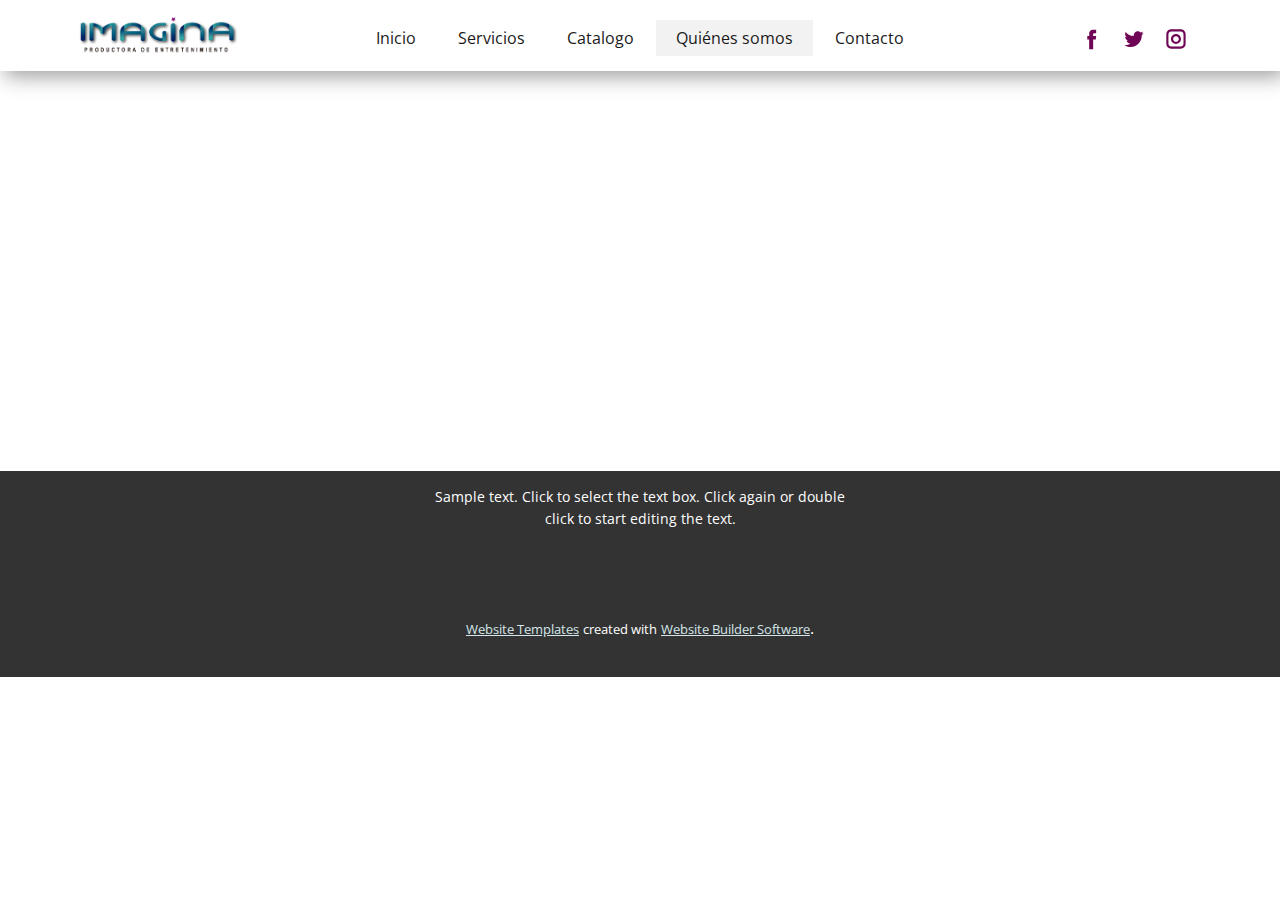
==== Acerca-de.html @ 05b4f223 "imagina productora improved version" ====
<!DOCTYPE html>
<html style="font-size: 16px;" lang="es"><head>
    <meta name="viewport" content="width=device-width, initial-scale=1.0">
    <meta charset="utf-8">
    <meta name="keywords" content="">
    <meta name="description" content="">
    <title>Acerca de</title>
    <link rel="stylesheet" href="nicepage.css" media="screen">
<link rel="stylesheet" href="Acerca-de.css" media="screen">
    <script class="u-script" type="text/javascript" src="jquery.js" defer=""></script>
    <script class="u-script" type="text/javascript" src="nicepage.js" defer=""></script>
    <meta name="generator" content="Nicepage 5.15.1, nicepage.com">
    <link id="u-theme-google-font" rel="stylesheet" href="https://fonts.googleapis.com/css?family=Montserrat:100,100i,200,200i,300,300i,400,400i,500,500i,600,600i,700,700i,800,800i,900,900i|Open+Sans:300,300i,400,400i,500,500i,600,600i,700,700i,800,800i">
    
    
    
    
    
    
    
    
    
    <script type="application/ld+json">{
		"@context": "http://schema.org",
		"@type": "Organization",
		"name": "",
		"sameAs": [
				"https://facebook.com/name",
				"https://twitter.com/name",
				"https://instagram.com/name"
		]
}</script>
    <meta name="theme-color" content="#9ac2c7">
    <meta name="twitter:site" content="@">
    <meta name="twitter:card" content="summary_large_image">
    <meta name="twitter:title" content="Acerca de">
    <meta name="twitter:description" content="">
    <meta property="og:title" content="Acerca de">
    <meta property="og:type" content="website">
  <meta data-intl-tel-input-cdn-path="intlTelInput/"></head>
  <body class="u-body u-xl-mode" data-lang="es"><header class="u-align-center-sm u-align-center-xs u-box-shadow u-clearfix u-header u-header" id="sec-1ca2"><div class="u-clearfix u-sheet u-valign-middle u-sheet-1">
        <nav class="u-align-left u-menu u-menu-dropdown u-offcanvas u-menu-1" data-responsive-from="MD">
          <div class="menu-collapse" style="font-size: 1rem;">
            <a class="u-button-style u-nav-link" href="#">
              <svg class="u-svg-link" preserveAspectRatio="xMidYMin slice" viewBox="0 0 302 302" style=""><use xmlns:xlink="http://www.w3.org/1999/xlink" xlink:href="#svg-8a8f"></use></svg>
              <svg xmlns="http://www.w3.org/2000/svg" xmlns:xlink="http://www.w3.org/1999/xlink" version="1.1" id="svg-8a8f" x="0px" y="0px" viewBox="0 0 302 302" style="enable-background:new 0 0 302 302;" xml:space="preserve" class="u-svg-content"><g><rect y="36" width="302" height="30"></rect><rect y="236" width="302" height="30"></rect><rect y="136" width="302" height="30"></rect>
</g><g></g><g></g><g></g><g></g><g></g><g></g><g></g><g></g><g></g><g></g><g></g><g></g><g></g><g></g><g></g></svg>
            </a>
          </div>
          <div class="u-custom-menu u-nav-container">
            <ul class="u-nav u-spacing-2 u-unstyled u-nav-1"><li class="u-nav-item"><a class="u-active-grey-5 u-button-style u-hover-grey-10 u-nav-link u-text-active-grey-90 u-text-grey-90 u-text-hover-grey-90" href="Página-1.html" style="padding: 10px 20px;">Inicio</a>
</li><li class="u-nav-item"><a class="u-active-grey-5 u-button-style u-hover-grey-10 u-nav-link u-text-active-grey-90 u-text-grey-90 u-text-hover-grey-90" style="padding: 10px 20px;">Servicios</a>
</li><li class="u-nav-item"><a class="u-active-grey-5 u-button-style u-hover-grey-10 u-nav-link u-text-active-grey-90 u-text-grey-90 u-text-hover-grey-90" href="#" style="padding: 10px 20px;">Catalogo</a><div class="u-nav-popup"><ul class="u-h-spacing-20 u-nav u-unstyled u-v-spacing-10 u-nav-2"><li class="u-nav-item"><a class="u-button-style u-nav-link u-white">Shows Clasicos</a>
</li><li class="u-nav-item"><a class="u-button-style u-nav-link u-white">Shows Especiales</a>
</li></ul>
</div>
</li><li class="u-nav-item"><a class="u-active-grey-5 u-button-style u-hover-grey-10 u-nav-link u-text-active-grey-90 u-text-grey-90 u-text-hover-grey-90" href="Acerca-de.html" style="padding: 10px 20px;">Quiénes somos</a>
</li><li class="u-nav-item"><a class="u-active-grey-5 u-button-style u-hover-grey-10 u-nav-link u-text-active-grey-90 u-text-grey-90 u-text-hover-grey-90" href="Contacto.html" style="padding: 10px 20px;">Contacto</a>
</li></ul>
          </div>
          <div class="u-custom-menu u-nav-container-collapse">
            <div class="u-align-center u-container-style u-inner-container-layout u-opacity u-opacity-95 u-sidenav u-white">
              <div class="u-inner-container-layout u-sidenav-overflow">
                <div class="u-menu-close"></div>
                <ul class="u-align-center u-nav u-popupmenu-items u-unstyled u-nav-3"><li class="u-nav-item"><a class="u-button-style u-nav-link" href="Página-1.html">Inicio</a>
</li><li class="u-nav-item"><a class="u-button-style u-nav-link">Servicios</a>
</li><li class="u-nav-item"><a class="u-button-style u-nav-link" href="#">Catalogo</a><div class="u-nav-popup"><ul class="u-h-spacing-20 u-nav u-unstyled u-v-spacing-10 u-nav-4"><li class="u-nav-item"><a class="u-button-style u-nav-link">Shows Clasicos</a>
</li><li class="u-nav-item"><a class="u-button-style u-nav-link">Shows Especiales</a>
</li></ul>
</div>
</li><li class="u-nav-item"><a class="u-button-style u-nav-link" href="Acerca-de.html">Quiénes somos</a>
</li><li class="u-nav-item"><a class="u-button-style u-nav-link" href="Contacto.html">Contacto</a>
</li></ul>
              </div>
            </div>
            <div class="u-black u-menu-overlay u-opacity u-opacity-40"></div>
          </div>
        </nav>
        <img class="u-image u-image-contain u-image-default u-image-1" src="images/-tittle-imagina.png" alt="" data-image-width="1565" data-image-height="342">
        <div class="u-social-icons u-spacing-10 u-social-icons-1">
          <a class="u-social-url" title="facebook" target="_blank" href="https://facebook.com/name"><span class="u-icon u-social-facebook u-social-icon u-text-custom-color-1 u-icon-1"><svg class="u-svg-link" preserveAspectRatio="xMidYMin slice" viewBox="0 0 112 112" style=""><use xmlns:xlink="http://www.w3.org/1999/xlink" xlink:href="#svg-5868"></use></svg><svg class="u-svg-content" viewBox="0 0 112 112" x="0" y="0" id="svg-5868"><path fill="currentColor" d="M75.5,28.8H65.4c-1.5,0-4,0.9-4,4.3v9.4h13.9l-1.5,15.8H61.4v45.1H42.8V58.3h-8.8V42.4h8.8V32.2
c0-7.4,3.4-18.8,18.8-18.8h13.8v15.4H75.5z"></path></svg></span>
          </a>
          <a class="u-social-url" title="twitter" target="_blank" href="https://twitter.com/name"><span class="u-icon u-social-icon u-social-twitter u-text-custom-color-1 u-icon-2"><svg class="u-svg-link" preserveAspectRatio="xMidYMin slice" viewBox="0 0 112 112" style=""><use xmlns:xlink="http://www.w3.org/1999/xlink" xlink:href="#svg-b0ff"></use></svg><svg class="u-svg-content" viewBox="0 0 112 112" x="0" y="0" id="svg-b0ff"><path fill="currentColor" d="M92.2,38.2c0,0.8,0,1.6,0,2.3c0,24.3-18.6,52.4-52.6,52.4c-10.6,0.1-20.2-2.9-28.5-8.2
	c1.4,0.2,2.9,0.2,4.4,0.2c8.7,0,16.7-2.9,23-7.9c-8.1-0.2-14.9-5.5-17.3-12.8c1.1,0.2,2.4,0.2,3.4,0.2c1.6,0,3.3-0.2,4.8-0.7
	c-8.4-1.6-14.9-9.2-14.9-18c0-0.2,0-0.2,0-0.2c2.5,1.4,5.4,2.2,8.4,2.3c-5-3.3-8.3-8.9-8.3-15.4c0-3.4,1-6.5,2.5-9.2
	c9.1,11.1,22.7,18.5,38,19.2c-0.2-1.4-0.4-2.8-0.4-4.3c0.1-10,8.3-18.2,18.5-18.2c5.4,0,10.1,2.2,13.5,5.7c4.3-0.8,8.1-2.3,11.7-4.5
	c-1.4,4.3-4.3,7.9-8.1,10.1c3.7-0.4,7.3-1.4,10.6-2.9C98.9,32.3,95.7,35.5,92.2,38.2z"></path></svg></span>
          </a>
          <a class="u-social-url" title="instagram" target="_blank" href="https://instagram.com/name"><span class="u-icon u-social-icon u-social-instagram u-text-custom-color-1 u-icon-3"><svg class="u-svg-link" preserveAspectRatio="xMidYMin slice" viewBox="0 0 112 112" style=""><use xmlns:xlink="http://www.w3.org/1999/xlink" xlink:href="#svg-63e6"></use></svg><svg class="u-svg-content" viewBox="0 0 112 112" x="0" y="0" id="svg-63e6"><path fill="currentColor" d="M55.9,32.9c-12.8,0-23.2,10.4-23.2,23.2s10.4,23.2,23.2,23.2s23.2-10.4,23.2-23.2S68.7,32.9,55.9,32.9z
	 M55.9,69.4c-7.4,0-13.3-6-13.3-13.3c-0.1-7.4,6-13.3,13.3-13.3s13.3,6,13.3,13.3C69.3,63.5,63.3,69.4,55.9,69.4z"></path><path fill="#FFFFFF" d="M79.7,26.8c-3,0-5.4,2.5-5.4,5.4s2.5,5.4,5.4,5.4c3,0,5.4-2.5,5.4-5.4S82.7,26.8,79.7,26.8z"></path><path fill="currentColor" d="M78.2,11H33.5C21,11,10.8,21.3,10.8,33.7v44.7c0,12.6,10.2,22.8,22.7,22.8h44.7c12.6,0,22.7-10.2,22.7-22.7
	V33.7C100.8,21.1,90.6,11,78.2,11z M91,78.4c0,7.1-5.8,12.8-12.8,12.8H33.5c-7.1,0-12.8-5.8-12.8-12.8V33.7
	c0-7.1,5.8-12.8,12.8-12.8h44.7c7.1,0,12.8,5.8,12.8,12.8V78.4z"></path></svg></span>
          </a>
        </div>
      </div></header>
    <section class="u-clearfix u-section-1" id="sec-670c">
      <div class="u-clearfix u-sheet u-sheet-1"></div>
    </section>
    
    
    
    
    
    
    
    
    
    <footer class="u-align-center u-clearfix u-footer u-grey-80 u-footer" id="sec-ec1b"><div class="u-clearfix u-sheet u-sheet-1">
        <p class="u-small-text u-text u-text-variant u-text-1">Sample text. Click to select the text box. Click again or double click to start editing the text.</p>
      </div></footer>
    <section class="u-backlink u-clearfix u-grey-80">
      <a class="u-link" href="https://nicepage.com/website-templates" target="_blank">
        <span>Website Templates</span>
      </a>
      <p class="u-text">
        <span>created with</span>
      </p>
      <a class="u-link" href="" target="_blank">
        <span>Website Builder Software</span>
      </a>. 
    </section>
  
</body></html>
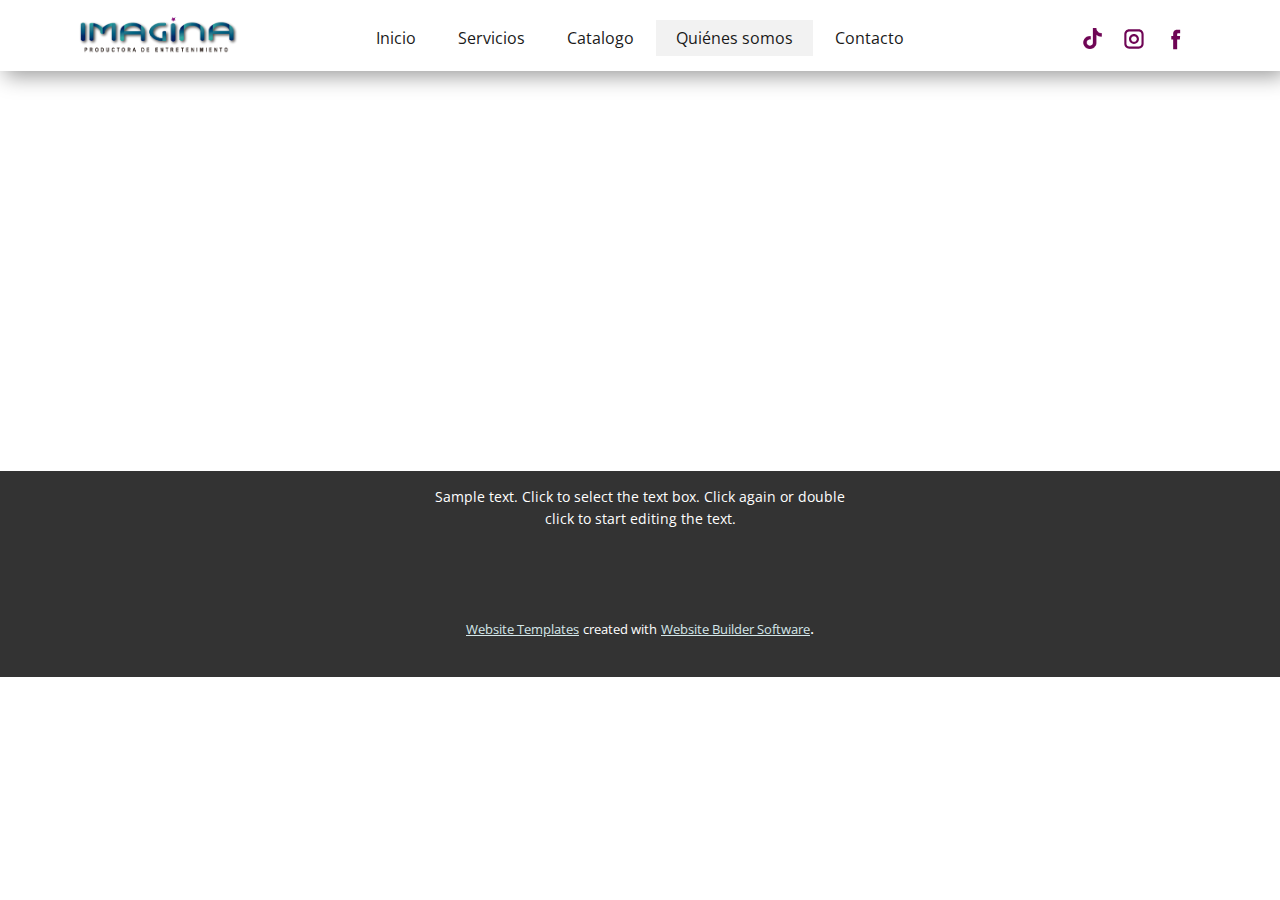
==== commit cc3049ce: "Se modifica altura de las ventanas emergentes y se acomodan los iconos" ====
--- a/Acerca-de.html
+++ b/Acerca-de.html
@@ -77,20 +77,16 @@
           </div>
         </nav>
         <img class="u-image u-image-contain u-image-default u-image-1" src="images/-tittle-imagina.png" alt="" data-image-width="1565" data-image-height="342">
-        <div class="u-social-icons u-spacing-10 u-social-icons-1">
-          <a class="u-social-url" title="facebook" target="_blank" href="https://facebook.com/name"><span class="u-icon u-social-facebook u-social-icon u-text-custom-color-1 u-icon-1"><svg class="u-svg-link" preserveAspectRatio="xMidYMin slice" viewBox="0 0 112 112" style=""><use xmlns:xlink="http://www.w3.org/1999/xlink" xlink:href="#svg-5868"></use></svg><svg class="u-svg-content" viewBox="0 0 112 112" x="0" y="0" id="svg-5868"><path fill="currentColor" d="M75.5,28.8H65.4c-1.5,0-4,0.9-4,4.3v9.4h13.9l-1.5,15.8H61.4v45.1H42.8V58.3h-8.8V42.4h8.8V32.2
-c0-7.4,3.4-18.8,18.8-18.8h13.8v15.4H75.5z"></path></svg></span>
+        <div class="u-hidden-md u-hidden-sm u-hidden-xs u-social-icons u-spacing-10 u-social-icons-1">
+          <a class="u-social-url" title="tiktok" target="_blank" href="https://www.tiktok.com/@imaginaproductora?_t=8etOeJOlmEv&_r=1"><span class="u-tiktok-icon u-icon u-social-icon u-social-twitter u-text-custom-color-1 u-icon-1"><img src="images/3046120-1fbc8d0d.png" alt=""></span>
           </a>
-          <a class="u-social-url" title="twitter" target="_blank" href="https://twitter.com/name"><span class="u-icon u-social-icon u-social-twitter u-text-custom-color-1 u-icon-2"><svg class="u-svg-link" preserveAspectRatio="xMidYMin slice" viewBox="0 0 112 112" style=""><use xmlns:xlink="http://www.w3.org/1999/xlink" xlink:href="#svg-b0ff"></use></svg><svg class="u-svg-content" viewBox="0 0 112 112" x="0" y="0" id="svg-b0ff"><path fill="currentColor" d="M92.2,38.2c0,0.8,0,1.6,0,2.3c0,24.3-18.6,52.4-52.6,52.4c-10.6,0.1-20.2-2.9-28.5-8.2
-	c1.4,0.2,2.9,0.2,4.4,0.2c8.7,0,16.7-2.9,23-7.9c-8.1-0.2-14.9-5.5-17.3-12.8c1.1,0.2,2.4,0.2,3.4,0.2c1.6,0,3.3-0.2,4.8-0.7
-	c-8.4-1.6-14.9-9.2-14.9-18c0-0.2,0-0.2,0-0.2c2.5,1.4,5.4,2.2,8.4,2.3c-5-3.3-8.3-8.9-8.3-15.4c0-3.4,1-6.5,2.5-9.2
-	c9.1,11.1,22.7,18.5,38,19.2c-0.2-1.4-0.4-2.8-0.4-4.3c0.1-10,8.3-18.2,18.5-18.2c5.4,0,10.1,2.2,13.5,5.7c4.3-0.8,8.1-2.3,11.7-4.5
-	c-1.4,4.3-4.3,7.9-8.1,10.1c3.7-0.4,7.3-1.4,10.6-2.9C98.9,32.3,95.7,35.5,92.2,38.2z"></path></svg></span>
-          </a>
-          <a class="u-social-url" title="instagram" target="_blank" href="https://instagram.com/name"><span class="u-icon u-social-icon u-social-instagram u-text-custom-color-1 u-icon-3"><svg class="u-svg-link" preserveAspectRatio="xMidYMin slice" viewBox="0 0 112 112" style=""><use xmlns:xlink="http://www.w3.org/1999/xlink" xlink:href="#svg-63e6"></use></svg><svg class="u-svg-content" viewBox="0 0 112 112" x="0" y="0" id="svg-63e6"><path fill="currentColor" d="M55.9,32.9c-12.8,0-23.2,10.4-23.2,23.2s10.4,23.2,23.2,23.2s23.2-10.4,23.2-23.2S68.7,32.9,55.9,32.9z
+          <a class="u-social-url" title="instagram" target="_blank" href="https://www.instagram.com/imaginaproductora?igshid=MzRlODBiNWFlZA=="><span class="u-icon u-social-icon u-social-instagram u-text-custom-color-1 u-icon-2"><svg class="u-svg-link" preserveAspectRatio="xMidYMin slice" viewBox="0 0 112 112" style=""><use xmlns:xlink="http://www.w3.org/1999/xlink" xlink:href="#svg-63e6"></use></svg><svg class="u-svg-content" viewBox="0 0 112 112" x="0" y="0" id="svg-63e6"><path fill="currentColor" d="M55.9,32.9c-12.8,0-23.2,10.4-23.2,23.2s10.4,23.2,23.2,23.2s23.2-10.4,23.2-23.2S68.7,32.9,55.9,32.9z
 	 M55.9,69.4c-7.4,0-13.3-6-13.3-13.3c-0.1-7.4,6-13.3,13.3-13.3s13.3,6,13.3,13.3C69.3,63.5,63.3,69.4,55.9,69.4z"></path><path fill="#FFFFFF" d="M79.7,26.8c-3,0-5.4,2.5-5.4,5.4s2.5,5.4,5.4,5.4c3,0,5.4-2.5,5.4-5.4S82.7,26.8,79.7,26.8z"></path><path fill="currentColor" d="M78.2,11H33.5C21,11,10.8,21.3,10.8,33.7v44.7c0,12.6,10.2,22.8,22.7,22.8h44.7c12.6,0,22.7-10.2,22.7-22.7
 	V33.7C100.8,21.1,90.6,11,78.2,11z M91,78.4c0,7.1-5.8,12.8-12.8,12.8H33.5c-7.1,0-12.8-5.8-12.8-12.8V33.7
 	c0-7.1,5.8-12.8,12.8-12.8h44.7c7.1,0,12.8,5.8,12.8,12.8V78.4z"></path></svg></span>
+          </a>
+          <a class="u-social-url" title="facebook" target="_blank" href="https://www.facebook.com/productora.imagina?mibextid=ZbWKwL"><span class="u-icon u-social-facebook u-social-icon u-text-custom-color-1 u-icon-3"><svg class="u-svg-link" preserveAspectRatio="xMidYMin slice" viewBox="0 0 112 112" style=""><use xmlns:xlink="http://www.w3.org/1999/xlink" xlink:href="#svg-5868"></use></svg><svg class="u-svg-content" viewBox="0 0 112 112" x="0" y="0" id="svg-5868"><path fill="currentColor" d="M75.5,28.8H65.4c-1.5,0-4,0.9-4,4.3v9.4h13.9l-1.5,15.8H61.4v45.1H42.8V58.3h-8.8V42.4h8.8V32.2
+c0-7.4,3.4-18.8,18.8-18.8h13.8v15.4H75.5z"></path></svg></span>
           </a>
         </div>
       </div></header>
--- a/nicepage.css
+++ b/nicepage.css
@@ -14502,7 +14502,7 @@
   top: 0;
   left: 0;
   bottom: 0;
-  height: 100%;
+  height: 100vh;
   width: 100%;
   border: 0;
 }
@@ -14527,10 +14527,20 @@
 .u-icon-circle {
   border-radius: 50%;
 }
+.u-tiktok-icon img {
+  object-fit: contain;
+  width: 100%;
+  height: 100%;
+  margin: 0px;
+  padding: 1.5px;
+ 
+}
 .u-file-icon img {
   object-fit: contain;
   width: 100%;
   height: 100%;
+  margin: 0px;
+  padding: 0px;
  
 }
 .u-back-to-top {
@@ -14619,7 +14629,7 @@
 .pswp .embed-responsive,
 .u-video .embed-responsive {
   width: 100%;
-  height: 100%;
+  height: 75vh;
 }
 .u-video video {
   object-fit: cover;
@@ -17826,6 +17836,7 @@
   bottom: 0;
   left: 0;
   right: 0;
+  height: 80vh;
   transition-duration: inherit;
   transition-property: opacity;
   border-radius: inherit;
